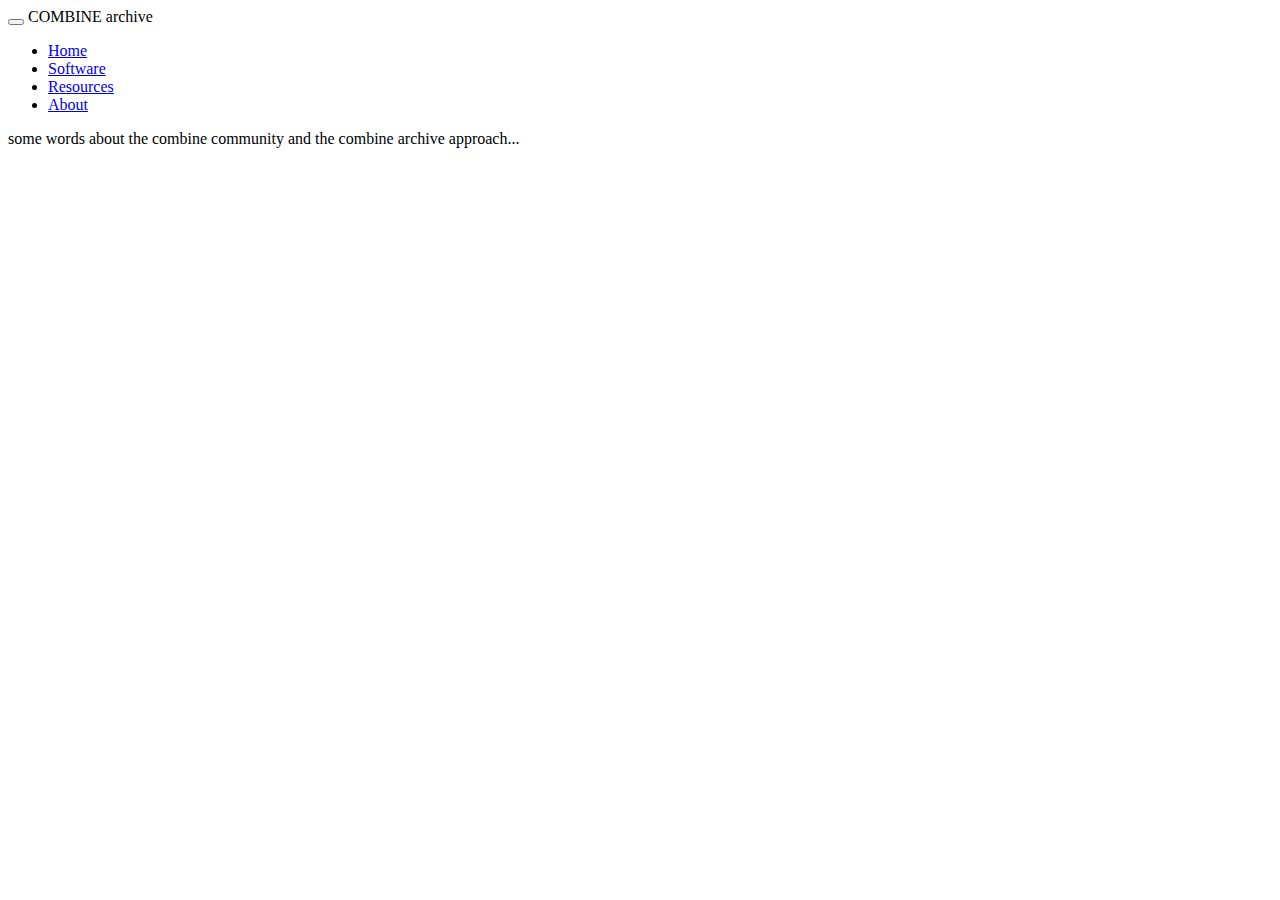
==== about/index.html @ d88fae51 "Merge branch 'master' of binfalse:/home/web/combinearchive.org" ====
<!DOCTYPE html>
<html>
    
    <head>
        <meta charset="utf-8">
        <meta name="viewport" content="width=device-width, initial-scale=1">
        <script type="text/javascript" src="http://cdnjs.cloudflare.com/ajax/libs/jquery/2.0.3/jquery.min.js"></script>
        <script type="text/javascript" src="http://netdna.bootstrapcdn.com/bootstrap/3.3.4/js/bootstrap.min.js"></script>
        <link href="http://cdnjs.cloudflare.com/ajax/libs/font-awesome/4.3.0/css/font-awesome.min.css"
        rel="stylesheet" type="text/css">
        <link rel="stylesheet" href="../style.css">
    </head>
    
    <body>
        <div class="navbar navbar-default navbar-static-top">
            <div class="container">
                <div class="navbar-header">
                    <button type="button" class="navbar-toggle" data-toggle="collapse" data-target="#navbar-ex-collapse">
                        <span class="sr-only">Toggle navigation</span>
                        <span class="icon-bar"></span>
                        <span class="icon-bar"></span>
                        <span class="icon-bar"></span>
                    </button>
                    <a class="navbar-brand"><span>COMBINE archive</span></a>
                </div>
                <div class="collapse navbar-collapse" id="navbar-ex-collapse">
                    <ul class="nav navbar-nav navbar-right">
                        <li>
                            <a href="../index/">Home</a>
                        </li>
                        <li>
                            <a href="../software/">Software<br></a>
                        </li>
                        <li>
                            <a href="../resources/">Resources<br></a>
                        </li>
                        <li class="active">
                            <a href="../about/">About<br></a>
                        </li>
                    </ul>
                </div>
            </div>
        </div>
        <div class="section">
            <div class="container">
                <div class="row">
                    <div class="col-md-12">
                        <p>some words about the combine community and the combine archive approach...</p>
                    </div>
                </div>
            </div>
        </div>
    </body>

</html>
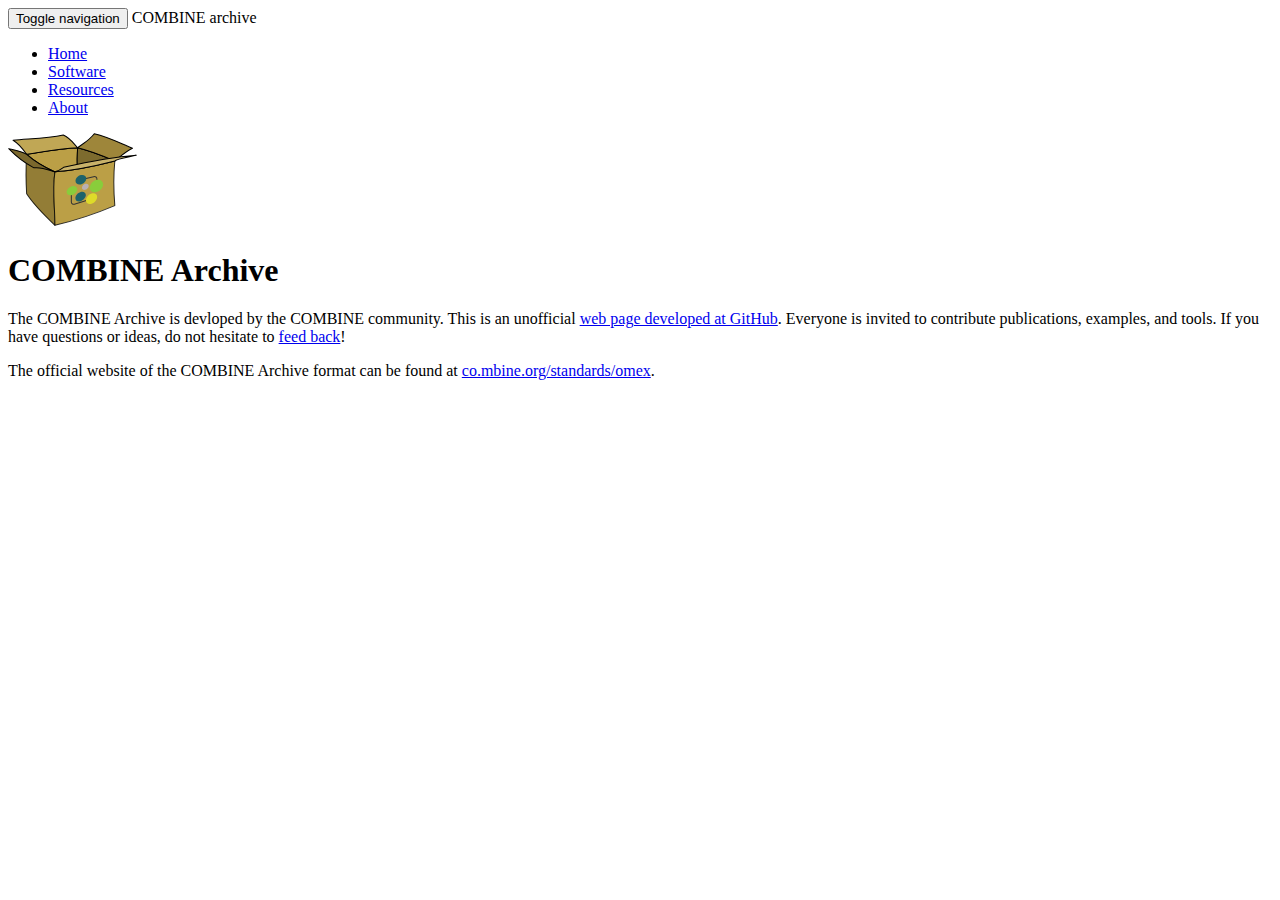
==== commit 7ea90d85: "updated index and about" ====
--- a/about/index.html
+++ b/about/index.html
@@ -2,12 +2,13 @@
 <html>
     
     <head>
+        <meta name="description" content="One file to share them all">
+        <title>about the COMBINE archive</title>
         <meta charset="utf-8">
         <meta name="viewport" content="width=device-width, initial-scale=1">
-        <script type="text/javascript" src="http://cdnjs.cloudflare.com/ajax/libs/jquery/2.0.3/jquery.min.js"></script>
-        <script type="text/javascript" src="http://netdna.bootstrapcdn.com/bootstrap/3.3.4/js/bootstrap.min.js"></script>
-        <link href="http://cdnjs.cloudflare.com/ajax/libs/font-awesome/4.3.0/css/font-awesome.min.css"
-        rel="stylesheet" type="text/css">
+        <script type="text/javascript" src="../scripts/jquery-2.1.4.min.js"></script>
+        <script type="text/javascript" src="../scripts/bootstrap-3.3.4-dist/bootstrap-3.3.4-dist/js/bootstrap.min.js"></script>
+        <link href="../scripts/font-awesome-4.3.0/font-awesome-4.3.0/css/font-awesome.min.css" rel="stylesheet" type="text/css">
         <link rel="stylesheet" href="../style.css">
     </head>
     
@@ -44,8 +45,20 @@
         <div class="section">
             <div class="container">
                 <div class="row">
-                    <div class="col-md-12">
-                        <p>some words about the combine community and the combine archive approach...</p>
+                    <div class="col-md-6">
+                        <img src="../figs/combinearchive_box.svg"
+                        class="center-block img-responsive title-archive" alt="COMBINE archive logo"/>
+                    </div>
+                    <div class="col-md-6">
+                        <h1>COMBINE Archive
+                            <br>
+                        </h1>
+                        <p>The COMBINE Archive is devloped by the COMBINE community.
+                        This is an unofficial <a href="https://github.com/binfalse/combinearchive.org">web page developed at GitHub</a>.
+                        Everyone is invited to contribute publications, examples, and tools.
+                        If you have questions or ideas, do not hesitate to <a href="https://github.com/binfalse/combinearchive.org/issues/new">feed back</a>!</p>
+                        <p>
+													The official website of the COMBINE Archive format can be found at <a href="http://co.mbine.org/standards/omex">co.mbine.org/standards/omex</a>.</p>
                     </div>
                 </div>
             </div>
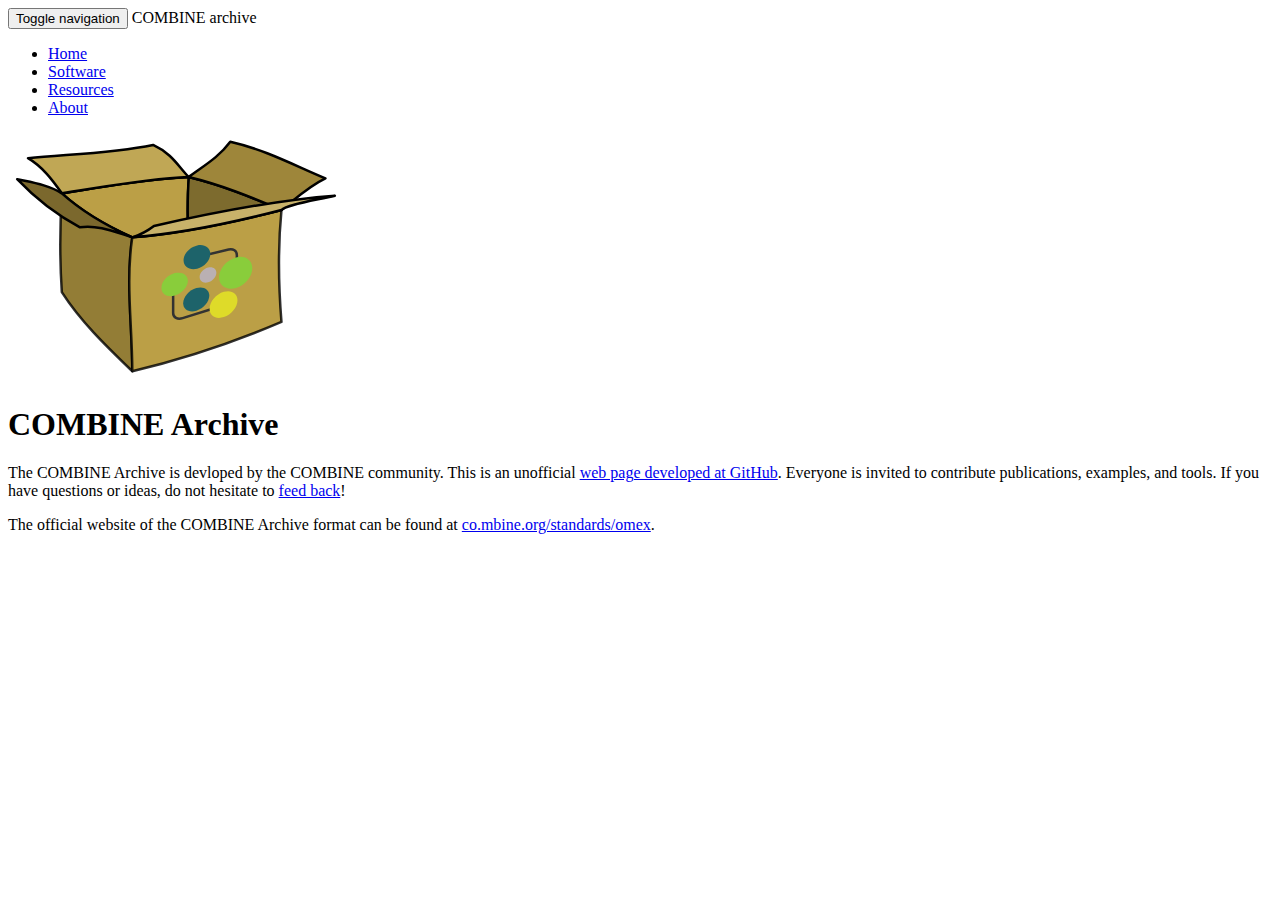
==== commit 8d2814f7: "properly formated the logos" ====
--- a/about/index.html
+++ b/about/index.html
@@ -46,8 +46,9 @@
             <div class="container">
                 <div class="row">
                     <div class="col-md-6">
-                        <img src="../figs/combinearchive_box.svg"
-                        class="center-block img-responsive title-archive" alt="COMBINE archive logo"/>
+											<object type="image/svg+xml" data="../figs/combinearchive_box.svg" class="center-block img-responsive title-archive">
+												<img src="../figs/combinearchive_box.png" class="center-block img-responsive title-archive" alt="COMBINE archive" />
+											</object>
                     </div>
                     <div class="col-md-6">
                         <h1>COMBINE Archive
